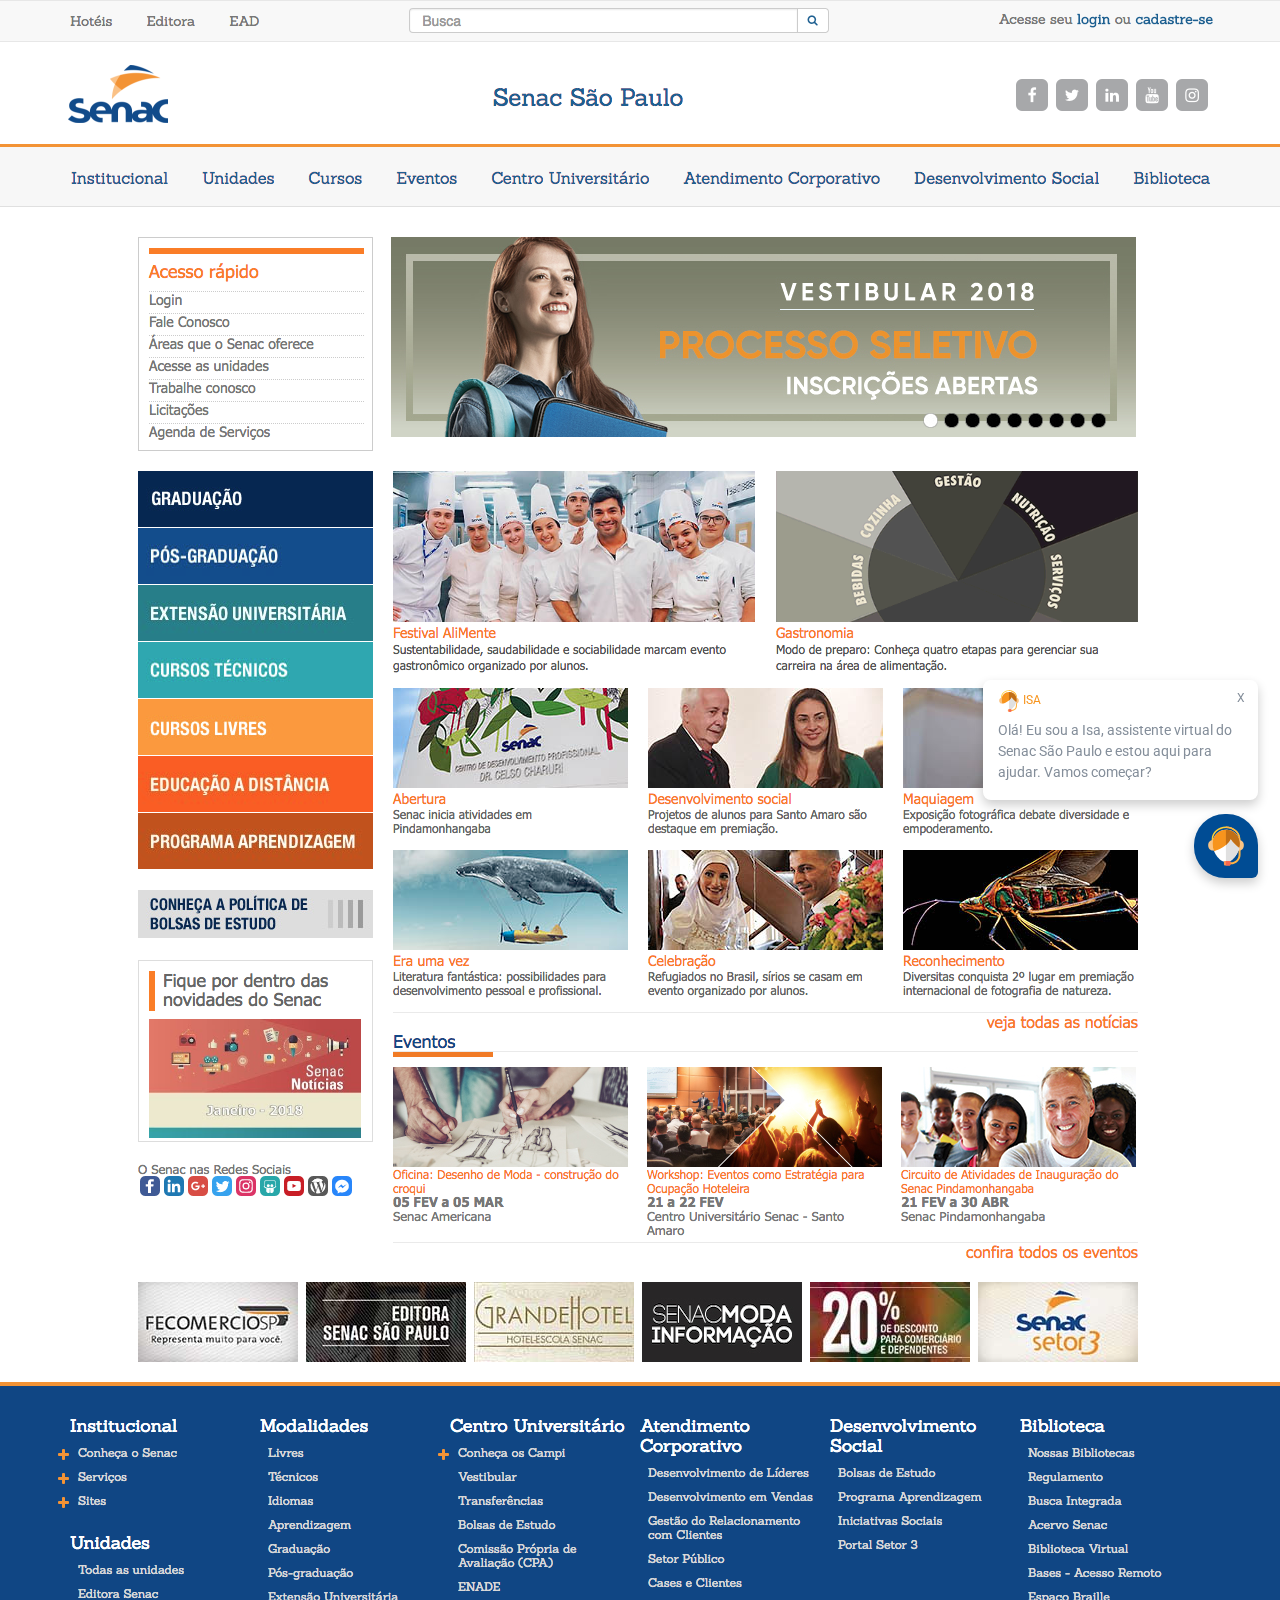
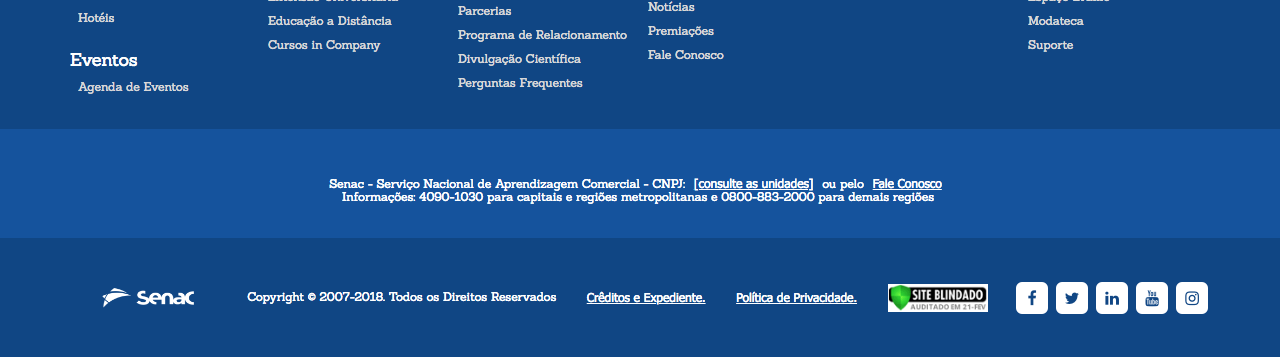
==== index.html @ 70cdcae5 "First commit" ====
<!doctype html>
<html lang="pt-br">
<head>
    <!-- Viewport -->
    <meta charset="utf-8">
    <meta name="viewport" content="width=device-width, initial-scale=1, shrink-to-fit=no">

    <!-- Bootstrap, CSS e Font -->
    <link rel="stylesheet" href="https://maxcdn.bootstrapcdn.com/bootstrap/4.0.0/css/bootstrap.min.css" integrity="sha384-Gn5384xqQ1aoWXA+058RXPxPg6fy4IWvTNh0E263XmFcJlSAwiGgFAW/dAiS6JXm" crossorigin="anonymous">
    <link href="https://fonts.googleapis.com/css?family=Roboto:400,700" rel="stylesheet">
    <link rel="stylesheet" href="assets/css/style.css">



    <title>SENAC - Chatbot</title>
</head>
<body>
<div id="bg-senac"></div>




<div class="container-icon">
    <div class="container-icon-bg">
        <div id="icon-isa">
                <a href="#" onclick="show('chat')"> <img src="assets/img/isa-icon-chat.svg" width="40px" style="margin-top: 12px; margin-left: 12px;"></a>
        </div>


    </div>
</div>

<div id="initial-approach">
    <div class="container">
    <div class="row">
        <div class="col-md-10">
            <div class="title-initial-approach"><img src="assets/img/isa-icon-chat.svg" width="22px"> ISA</div>
        </div>
        <div class="col-md-2">
            <a href="#" class="bt-close" onclick="hide('initial-approach')">X</a>
        </div>
    </div>
    <div class="row">
        <div class="col-md-12">
            <a href="#" onclick="show('chat')" style="text-decoration: none;"> <p class="txt-initial-approach">Olá! Eu sou a Isa, assistente virtual do Senac São Paulo e estou aqui para ajudar. Vamos começar?</p></a>
        </div>
    </div>
    </div>
</div>

<div id="chat" class="chat-content hide">
    <div class="chat-content-header">
        <div class="container">
            <div class="row">
                <div class="col-md-10"><img src="assets/img/logo-senac.png"><br>Assistente virtual do Senac São Paulo</div>
                <div class="col-md-2">
                    <a href="#" class="bt-close-chat" onclick="hide('chat')">X</a>
                </div>
            </div>
        </div>
        
    </div>
    <ul class="messages"></ul>
    <div class="bottom_wrapper clearfix">
        <div class="message_input_wrapper"><input class="message_input" placeholder="Digite sua mensagem"/></div>
        <div class="send_message">
            <div class="icon"></div>
            <div class="text"><img src="assets/img/icon-send.png"> </div>
        </div>
    </div>

</div>






<!-- Optional JavaScript -->
<!-- jQuery first, then Popper.js, then Bootstrap JS -->
<script src="https://code.jquery.com/jquery-3.2.1.slim.min.js" integrity="sha384-KJ3o2DKtIkvYIK3UENzmM7KCkRr/rE9/Qpg6aAZGJwFDMVNA/GpGFF93hXpG5KkN" crossorigin="anonymous"></script>
<script src="https://cdnjs.cloudflare.com/ajax/libs/popper.js/1.12.9/umd/popper.min.js" integrity="sha384-ApNbgh9B+Y1QKtv3Rn7W3mgPxhU9K/ScQsAP7hUibX39j7fakFPskvXusvfa0b4Q" crossorigin="anonymous"></script>
<script src="https://maxcdn.bootstrapcdn.com/bootstrap/4.0.0/js/bootstrap.min.js" integrity="sha384-JZR6Spejh4U02d8jOt6vLEHfe/JQGiRRSQQxSfFWpi1MquVdAyjUar5+76PVCmYl" crossorigin="anonymous"></script>

<script>
    function show(target) {
        document.getElementById(target).style.display = 'block';
    }
    function hide(target) {
        document.getElementById(target).style.display = 'none';
    }
</script>

</body>
</html>
---- assets/css/style.css ----
body {
    margin: 0 auto;
    padding: 0 auto;
    overflow-x: hidden;
    font-family: 'Roboto', sans-serif;
}

#bg-senac {
    width: 100%;
    height: 1957px;
    margin: auto;
    position: relative;
    background-image: url("../img/background-senac.png");
    background-position: center top;
}

.hide {
    display: none;
}

/* ====== Icon Chat and Approach ======*/

.container-icon {
    opacity: 1;
    position: fixed;;
    right: 22px;
    bottom: 22px;
}
.container-icon-bg {
    border: none;
    outline: none;
    cursor: pointer;
    border-radius: 31px 31px 6px;
    background-color: #004c94;
    position: relative;
    width: 64px;
    height: 64px;
    -webkit-box-shadow: 0 5px 11px 0 rgba(0,0,0,.2);
    box-shadow: 0 5px 11px 0 rgba(0,0,0,.2);
}

#initial-approach {
    position: fixed;
    background-color: #ffffff;
    width: 275px;
    height: 120px;
    border-radius: 8px;
    -webkit-box-shadow: 0 5px 11px 0 rgba(0,0,0,.2);
    box-shadow: 0 5px 11px 0 rgba(0,0,0,.2);
    right: 22px;
    bottom: 100px;
    animation: fadein 4s;
}
.title-initial-approach{
    color: #f7941d;
    font-size: 12px;
    font-weight: 400;
    position: relative;
    margin-top: 10px;
}

.txt-initial-approach{
    color: #848e9a;
    font-size: 14px;
    font-weight: 400;
    position: relative;
    margin-top: 8px;
}
.bt-close {
    color: #848e9a;
    font-size: 12px;
    font-weight: 400;
    position: relative;
    top: 5px;
    right: -10px;
    text-align: right;
}
.bt-close-chat {
     color: #ffffff;
     font-size: 14px;
     font-weight: 400;
     position: relative;
     top: -12px;
     right: -28px;
     text-align: right;
 }

.bt-close-chat:hover {
    color: #f68b1e;
    text-decoration: none;
}

@keyframes fadein {
    from {
        opacity:0;
    }
    to {
        opacity:1;
    }
}

/* ====== Chat ======*/

.chat-content {
    position: fixed;
    background-color: #f8f9fb;
    width: 380px;
    height: 580px;
    border-radius: 8px;
    -webkit-box-shadow: 0 5px 11px 0 rgba(0,0,0,.2);
    box-shadow: 0 5px 11px 0 rgba(0,0,0,.2);
    right: 22px;
    bottom: 100px;
    animation: fadeinchat 1s;
    overflow: hidden;
}
@keyframes fadeinchat {
    from {
        opacity:0;
    }
    to {
        opacity:1;
    }
}

.chat-content-header {
    background-color: #004c94;
    width: 100%;
    height: 80px;
    padding: 20px 0 15px;
    box-shadow: 0 1px 30px rgba(0, 0, 0, 0.1);
    color: #ffffff;
    font-size: 14px;
    font-weight: 400;
    border-bottom: solid 2px #f68b1e;
}


.messages {
    position: relative;
    list-style: none;
    padding: 20px 10px 0 10px;
    margin: 0;
    height: 453px;
    background-color: #a3d063;
    overflow: scroll;
}
.messages .message {
    clear: both;
    overflow: hidden;
    margin-bottom: 20px;
    transition: all 0.5s linear;
    opacity: 0;
}
.messages .message.left .avatar {
    background-color: #f5886e;
    float: left;
}
.messages .message.left .text_wrapper {
    background-color: #ffe6cb;
    margin-left: 20px;
}
.messages .message.left .text_wrapper::after, .messages .message.left .text_wrapper::before {
    right: 100%;
    border-right-color: #ffe6cb;
}
.messages .message.left .text {
    color: #c48843;
}
.messages .message.right .avatar {
    background-color: #fdbf68;
    float: right;
}
.messages .message.right .text_wrapper {
    background-color: #c7eafc;
    margin-right: 20px;
    float: right;
}
.messages .message.right .text_wrapper::after, .messages .message.right .text_wrapper::before {
    left: 100%;
    border-left-color: #c7eafc;
}
.messages .message.right .text {
    color: #45829b;
}
.messages .message.appeared {
    opacity: 1;
}
.messages .message .avatar {
    width: 60px;
    height: 60px;
    border-radius: 50%;
    display: inline-block;
}
.messages .message .text_wrapper {
    display: inline-block;
    padding: 20px;
    border-radius: 6px;
    width: calc(100% - 85px);
    min-width: 100px;
    position: relative;
}
.messages .message .text_wrapper::after, .messages .message .text_wrapper:before {
    top: 18px;
    border: solid transparent;
    content: " ";
    height: 0;
    width: 0;
    position: absolute;
    pointer-events: none;
}
.messages .message .text_wrapper::after {
    border-width: 13px;
    margin-top: 0px;
}
.messages .message .text_wrapper::before {
    border-width: 15px;
    margin-top: -2px;
}
.messages .message .text_wrapper .text {
    font-size: 18px;
    font-weight: 300;
}

.bottom_wrapper {
    position: relative;
    width: 100%;
    background-color: #fff;
    height: 50px;
    position: absolute;
    bottom: 0;
    border:  solid 1px #ededed;
}
.bottom_wrapper .message_input_wrapper {
    display: inline-block;
    height: 50px;
    width: calc(100% - 45px);
    position: relative;
    padding: 0 10px;
}
.bottom_wrapper .message_input_wrapper .message_input {
    border: none;
    height: 100%;
    box-sizing: border-box;
    width: calc(100% - 40px);
    position: absolute;
    outline-width: 0;
    color: #a2a2a2;
    font-size: 14px;
    font-weight: 400;

}
.bottom_wrapper .send_message {
    width: 45px;
    height: 18px;
    display: inline-block;
    cursor: pointer;
    transition: all 0.2s linear;
    text-align: center;
    float: right;
}
.bottom_wrapper .send_message:hover {
    color: #a3d063;
    background-color: #fff;
}
.bottom_wrapper .send_message .text {
    font-size: 18px;
    font-weight: 300;
    display: inline-block;
    line-height: 48px;
}




/* Change Placeholder* /

::-webkit-input-placeholder { /* WebKit, Blink, Edge */
    color:    #a2a2a2;
}
:-moz-placeholder { /* Mozilla Firefox 4 to 18 */
    color:    #a2a2a2;
    opacity:  1;
}
::-moz-placeholder { /* Mozilla Firefox 19+ */
    color:    #a2a2a2;
    opacity:  1;
}
:-ms-input-placeholder { /* Internet Explorer 10-11 */
    color:    #a2a2a2;
}
::-ms-input-placeholder { /* Microsoft Edge */
    color:    #a2a2a2;
}

::placeholder { /* Most modern browsers support this now. */
    color:    #a2a2a2;
}

/* =============== CSS CHATBOT ORIGINAL =================*/

#chat_box {
    box-sizing: border-box;
    height: 100%;
    overflow: auto;
    padding-bottom: 50px;
    margin-left: 25px
}

#footer {
    box-sizing: border-box;
    position: fixed;
    bottom: 0;
    height: 50px;
    width: 100%;
    border: 1px solid #ccc;
    /* background-color: #2980b9; */
}

#footer .content {
    padding-top: 4px;
    padding-left: 4px;
    position: relative;
}

#user { width: 20%; display:none }
#message { width: 68%; }
#send_btn {
    width: 10%;
    position: absolute;
    right: 0;
    bottom: 0;
    margin: 0;
}

.content {
    width: 100%;
    margin: 0 auto;
}

input[type="text"],
input[type="button"] {
    border: 0;
    height: 80%;
}

input[type="text"] {
    padding: 3px 10px;
}

input[type="button"] {
    /* background-color: #f39c12;
    border-right: 2px solid #e67e22;
    border-bottom: 2px solid #e67e22; */
    min-width: 70px;
    display: inline-block;
}

input[type="button"]:hover {
    background-color: #a9cace;
    border-right: 2px solid #a9cace;
    border-bottom: 2px solid #a9cace;
    cursor: pointer;
}

.msg-user{
    clear: both;
    background: #fdc280;
    color: #FFF;
    border-radius: 30px;
    padding: 10px 15px 10px 15px;
    margin-bottom: 20px;
    margin-left: 20%;
    max-width: 80%;
    float: right;
}

.msg-senac{
    background: #004c94;
    color: #FFF;
    border-radius: 8px;
    padding: 10px;
    width: 90%;
    height: auto;
}

.msg-senac a:link,
.msg-senac a:visited,
.msg-user a:link,
.msg-user a:visited{
    color: #FFF;
    cursor: pointer;
}

.msg-senac a:hover,
.msg-user a:hover{
    color: #fdc280;
}

.system,
.username {
    color: #aaa;
    font-style: italic;
    font-size: 12px;
}

@media(max-width: 1000px) {
    .content { width: 100%; }
}

@media(max-width: 780px) {
    #footer { height: 50px; }
    #chat_box { padding-bottom: 70px; }

    /* #user { width: 100%; } */
    #message { width: 75%; }
}

@media(max-width: 400px) {
    #footer { height: 50px; }
    #chat_box { padding-bottom: 70px; }

    #message { width: 75%; }
    #send_btn {
        position: relative;
        margin-top: 3px;
        width: 20%;
    }
}



.mySlides {
    display: none;
    cursor: pointer;
}

img {
    vertical-align: middle;
}

/* Slideshow container */
.slideshow-container {
    max-width: 1000px;
    position: relative;
    margin: auto;
}

/* Next & previous buttons */
.prev, .next {
    cursor: pointer;
    position: absolute;
    top: 50%;
    width: auto;
    padding: 16px;
    margin-top: -22px;
    color: white;
    font-weight: bold;
    font-size: 18px;
    transition: 0.6s ease;
    border-radius: 0 3px 3px 0;
}

/* Position the "next button" to the right */
.next {
    right: 0;
    border-radius: 3px 0 0 3px;
}

/* On hover, add a black background color with a little bit see-through */
.prev:hover, .next:hover {
    background-color: rgba(0,0,0,0.8);
}

/* Caption text */
.text {
    color: #f2f2f2;
    font-size: 15px;
    padding: 8px 12px;
    position: absolute;
    bottom: 8px;
    width: 100%;
    text-align: center;
}

/* The dots/bullets/indicators */
.dot {
    cursor: pointer;
    height: 15px;
    width: 15px;
    margin: 0 2px;
    background-color: #bbb;
    border-radius: 50%;
    display: inline-block;
    transition: background-color 0.6s ease;
}

.active, .dot:hover {
    background-color: #717171;
}

/* Fading animation */
.fade {
    -webkit-animation-name: fade;
    -webkit-animation-duration: 1.5s;
    animation-name: fade;
    animation-duration: 1.5s;
}

@-webkit-keyframes fade {
    from {opacity: .4}
    to {opacity: 1}
}

@keyframes fade {
    from {opacity: .4}
    to {opacity: 1}
}

/* On smaller screens, decrease text size */
@media only screen and (max-width: 300px) {
    .prev, .next,.text {
        font-size: 11px
    }
}
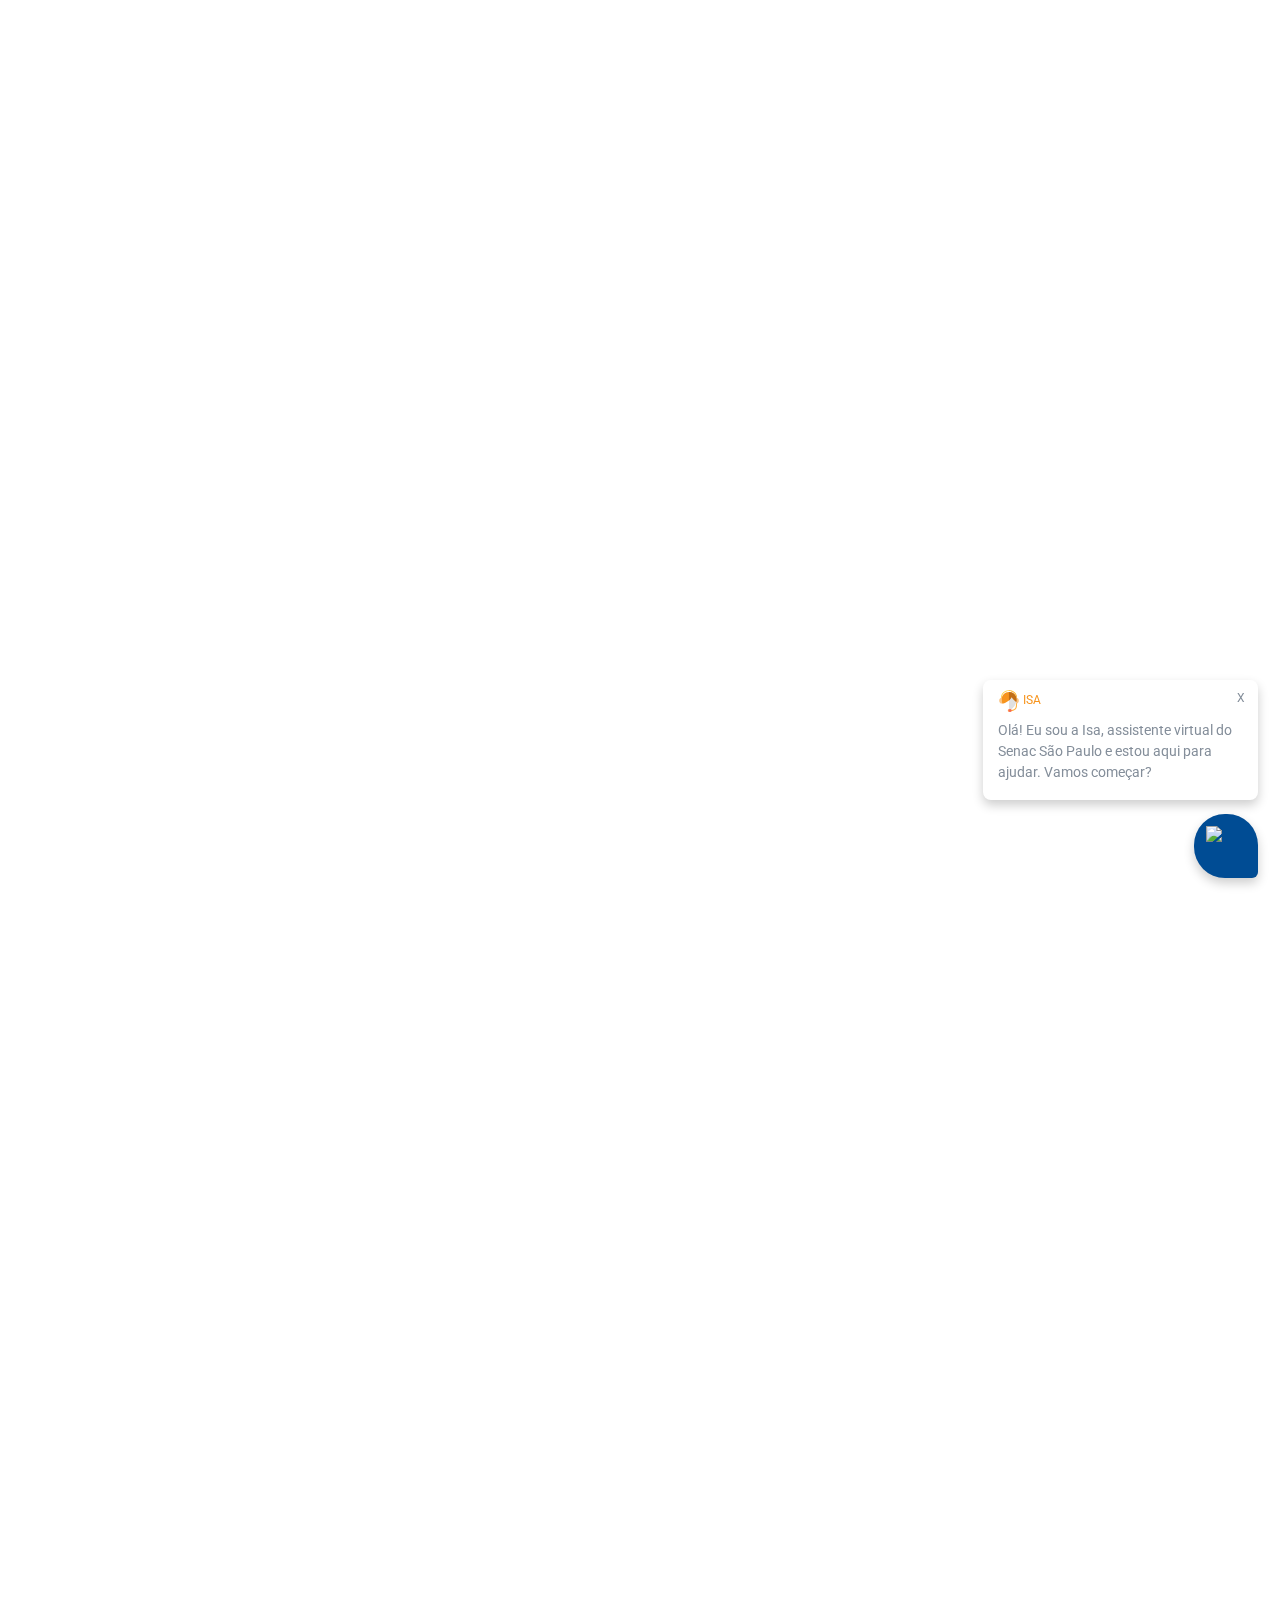
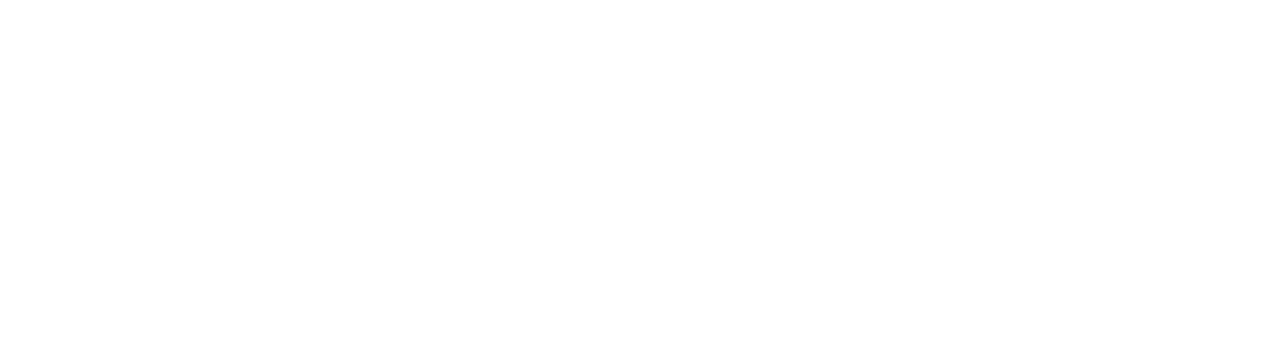
==== commit 2c8e7ca5: "First commit" ====
--- a/index.html
+++ b/index.html
@@ -16,19 +16,15 @@
 </head>
 <body>
 <div id="bg-senac"></div>
-
-
-
-
 <div class="container-icon">
     <div class="container-icon-bg">
         <div id="icon-isa">
-                <a href="#" onclick="show('chat')"> <img src="assets/img/isa-icon-chat.svg" width="40px" style="margin-top: 12px; margin-left: 12px;"></a>
+                <a href="#" onclick="show('chat')"> <img src="assets/img/http://www.digisystem.com.br/chatbot-senac/assets/img/isa-icon-chat.svg" width="40px" style="margin-top: 12px; margin-left: 12px;"></a>
         </div>
+    </div>
+</div>
 
 
-    </div>
-</div>
 
 <div id="initial-approach">
     <div class="container">
@@ -58,14 +54,14 @@
                 </div>
             </div>
         </div>
-        
     </div>
+    <input type="button" class="send_message" id="send_btn" value=">" onclick="sendMessage()"> <img src="assets/img/icon-send.png">
     <ul class="messages"></ul>
     <div class="bottom_wrapper clearfix">
         <div class="message_input_wrapper"><input class="message_input" placeholder="Digite sua mensagem"/></div>
         <div class="send_message">
             <div class="icon"></div>
-            <div class="text"><img src="assets/img/icon-send.png"> </div>
+            <div class="text"><img src="http://www.digisystem.com.br/chatbot-senac/assets/img/icon-send.png"> </div>
         </div>
     </div>
 
--- a/assets/css/style.css
+++ b/assets/css/style.css
@@ -10,7 +10,7 @@
     height: 1957px;
     margin: auto;
     position: relative;
-    background-image: url("../img/background-senac.png");
+    background-image: url("http://www.digisystem.com.br/chatbot-senac/assets/img/background-senac.png");
     background-position: center top;
 }
 
@@ -132,9 +132,32 @@
     color: #ffffff;
     font-size: 14px;
     font-weight: 400;
-    border-bottom: solid 2px #f68b1e;
-}
-
+    border-bottom: solid 4px #f68b1e;
+}
+
+.titulo-banner {
+    margin-top: 10px;
+    font-size: 20px;
+    color: #848e9a;
+    font-weight: 700;
+}
+
+.text-banner{
+    margin-bottom: 10px;
+    font-size: 12px;
+}
+
+.img-banner{
+    position: relative;
+    width: 100%;
+    height: 190px;
+}
+
+.dots {
+    text-align: center;
+    position: relative;
+    margin-top: 20px;
+}
 
 .messages {
     position: relative;
@@ -300,37 +323,49 @@
 /* =============== CSS CHATBOT ORIGINAL =================*/
 
 #chat_box {
-    box-sizing: border-box;
-    height: 100%;
     overflow: auto;
     padding-bottom: 50px;
-    margin-left: 25px
+    height: 453px;
+    width: 100%;
+    padding: 15px;
+    position: relative;
 }
 
 #footer {
+    position: relative;
+    width: 100%;
+    background-color: #fff;
+    height: 50px;
+    position: absolute;
+    bottom: 0;
+    border:  solid 1px #ededed;
+}
+
+#user { width: 20%; display:none }
+#message {
+    border: none;
+    height: 100%;
     box-sizing: border-box;
-    position: fixed;
-    bottom: 0;
-    height: 50px;
-    width: 100%;
-    border: 1px solid #ccc;
-    /* background-color: #2980b9; */
-}
-
-#footer .content {
-    padding-top: 4px;
-    padding-left: 4px;
-    position: relative;
-}
-
-#user { width: 20%; display:none }
-#message { width: 68%; }
+    width: calc(100% - 40px);
+    position: absolute;
+    outline-width: 0;
+    color: #a2a2a2;
+    font-size: 14px;
+    font-weight: 400;
+}
 #send_btn {
-    width: 10%;
-    position: absolute;
-    right: 0;
-    bottom: 0;
-    margin: 0;
+    width: 20px;
+    height: 18px;
+    display: inline-block;
+    cursor: pointer;
+    transition: all 0.2s linear;
+    text-align: center;
+    float: right;
+    background-image: url("http://www.digisystem.com.br/chatbot-senac/assets/img/icon-send.png");
+    margin-top: 14px;
+    background-color: transparent;
+    margin-right: 10px;
+    border: none;
 }
 
 .content {
@@ -338,11 +373,7 @@
     margin: 0 auto;
 }
 
-input[type="text"],
-input[type="button"] {
-    border: 0;
-    height: 80%;
-}
+
 
 input[type="text"] {
     padding: 3px 10px;
@@ -352,36 +383,43 @@
     /* background-color: #f39c12;
     border-right: 2px solid #e67e22;
     border-bottom: 2px solid #e67e22; */
-    min-width: 70px;
     display: inline-block;
 }
 
 input[type="button"]:hover {
-    background-color: #a9cace;
-    border-right: 2px solid #a9cace;
-    border-bottom: 2px solid #a9cace;
+    background-image: url("http://www.digisystem.com.br/chatbot-senac/assets/img/icon-send.png");
+    margin-top: 14px;
+    background-color: transparent;
+    margin-right: 10px;
     cursor: pointer;
 }
 
 .msg-user{
     clear: both;
-    background: #fdc280;
-    color: #FFF;
-    border-radius: 30px;
+    background: #f7941d;
+    color: #FFFFFF;
+    border-radius: 8px;
     padding: 10px 15px 10px 15px;
     margin-bottom: 20px;
     margin-left: 20%;
-    max-width: 80%;
+    width: auto;
+    height: auto;
     float: right;
+    font-size: 14px;
 }
 
 .msg-senac{
-    background: #004c94;
-    color: #FFF;
+    background: #ececed;
+    color: #848e9a;
     border-radius: 8px;
     padding: 10px;
-    width: 90%;
+    width: auto;
     height: auto;
+    position: relative;
+    float: left;
+    font-size: 14px;
+    font-family: 'Roboto', sans-serif;
+    font-weight: 400;
 }
 
 .msg-senac a:link,
@@ -397,11 +435,50 @@
     color: #fdc280;
 }
 
+.msg-senac ul {
+    list-style: none;
+    margin-left: -44px;
+    margin-top: 20px;
+}
+
+.msg-senac ul li {
+    background-color: #848e9a;
+    padding: 10px;
+    cursor: pointer;
+    margin: 5px;
+    list-style: none;
+    border-radius: 5px;
+    color: #ffffff;
+}
+
+.msg-senac ul li:hover  {
+    background-color: #b8bdc3;
+    cursor: pointer;
+}
+
+.msg-senac button {
+    background-color: #f7941d;
+    border: solid 1px #f7941d;
+    padding: 10px;
+    border-radius: 5px;
+    color: #ffffff;
+    cursor: pointer;
+    font-size: 16px;
+    font-weight: 700;
+}
+
+.msg-senac button:hover {
+    background-color: #004c94;
+    border: solid 1px #004c94;
+    cursor: pointer;
+}
+
+
 .system,
 .username {
     color: #aaa;
     font-style: italic;
-    font-size: 12px;
+    font-size: 9px;
 }
 
 @media(max-width: 1000px) {
@@ -447,29 +524,32 @@
 }
 
 /* Next & previous buttons */
-.prev, .next {
-    cursor: pointer;
-    position: absolute;
-    top: 50%;
-    width: auto;
-    padding: 16px;
-    margin-top: -22px;
-    color: white;
-    font-weight: bold;
-    font-size: 18px;
-    transition: 0.6s ease;
-    border-radius: 0 3px 3px 0;
+.prev {
+    cursor: pointer;
+    position: relative;
+    width: 38px;
+    height: 38px;
+    float: left;
+    margin-left: 0px;
+    margin-top: -34px;
+}
+
+.next {
+    cursor: pointer;
+    position: relative;
+    width: 38px;
+    height: 38px;
+    float: right;
+    margin-right: 0px;
+    margin-top: -34px;
 }
 
 /* Position the "next button" to the right */
-.next {
-    right: 0;
-    border-radius: 3px 0 0 3px;
-}
+
 
 /* On hover, add a black background color with a little bit see-through */
 .prev:hover, .next:hover {
-    background-color: rgba(0,0,0,0.8);
+    opacity: 0.5;
 }
 
 /* Caption text */
@@ -499,23 +579,6 @@
     background-color: #717171;
 }
 
-/* Fading animation */
-.fade {
-    -webkit-animation-name: fade;
-    -webkit-animation-duration: 1.5s;
-    animation-name: fade;
-    animation-duration: 1.5s;
-}
-
-@-webkit-keyframes fade {
-    from {opacity: .4}
-    to {opacity: 1}
-}
-
-@keyframes fade {
-    from {opacity: .4}
-    to {opacity: 1}
-}
 
 /* On smaller screens, decrease text size */
 @media only screen and (max-width: 300px) {
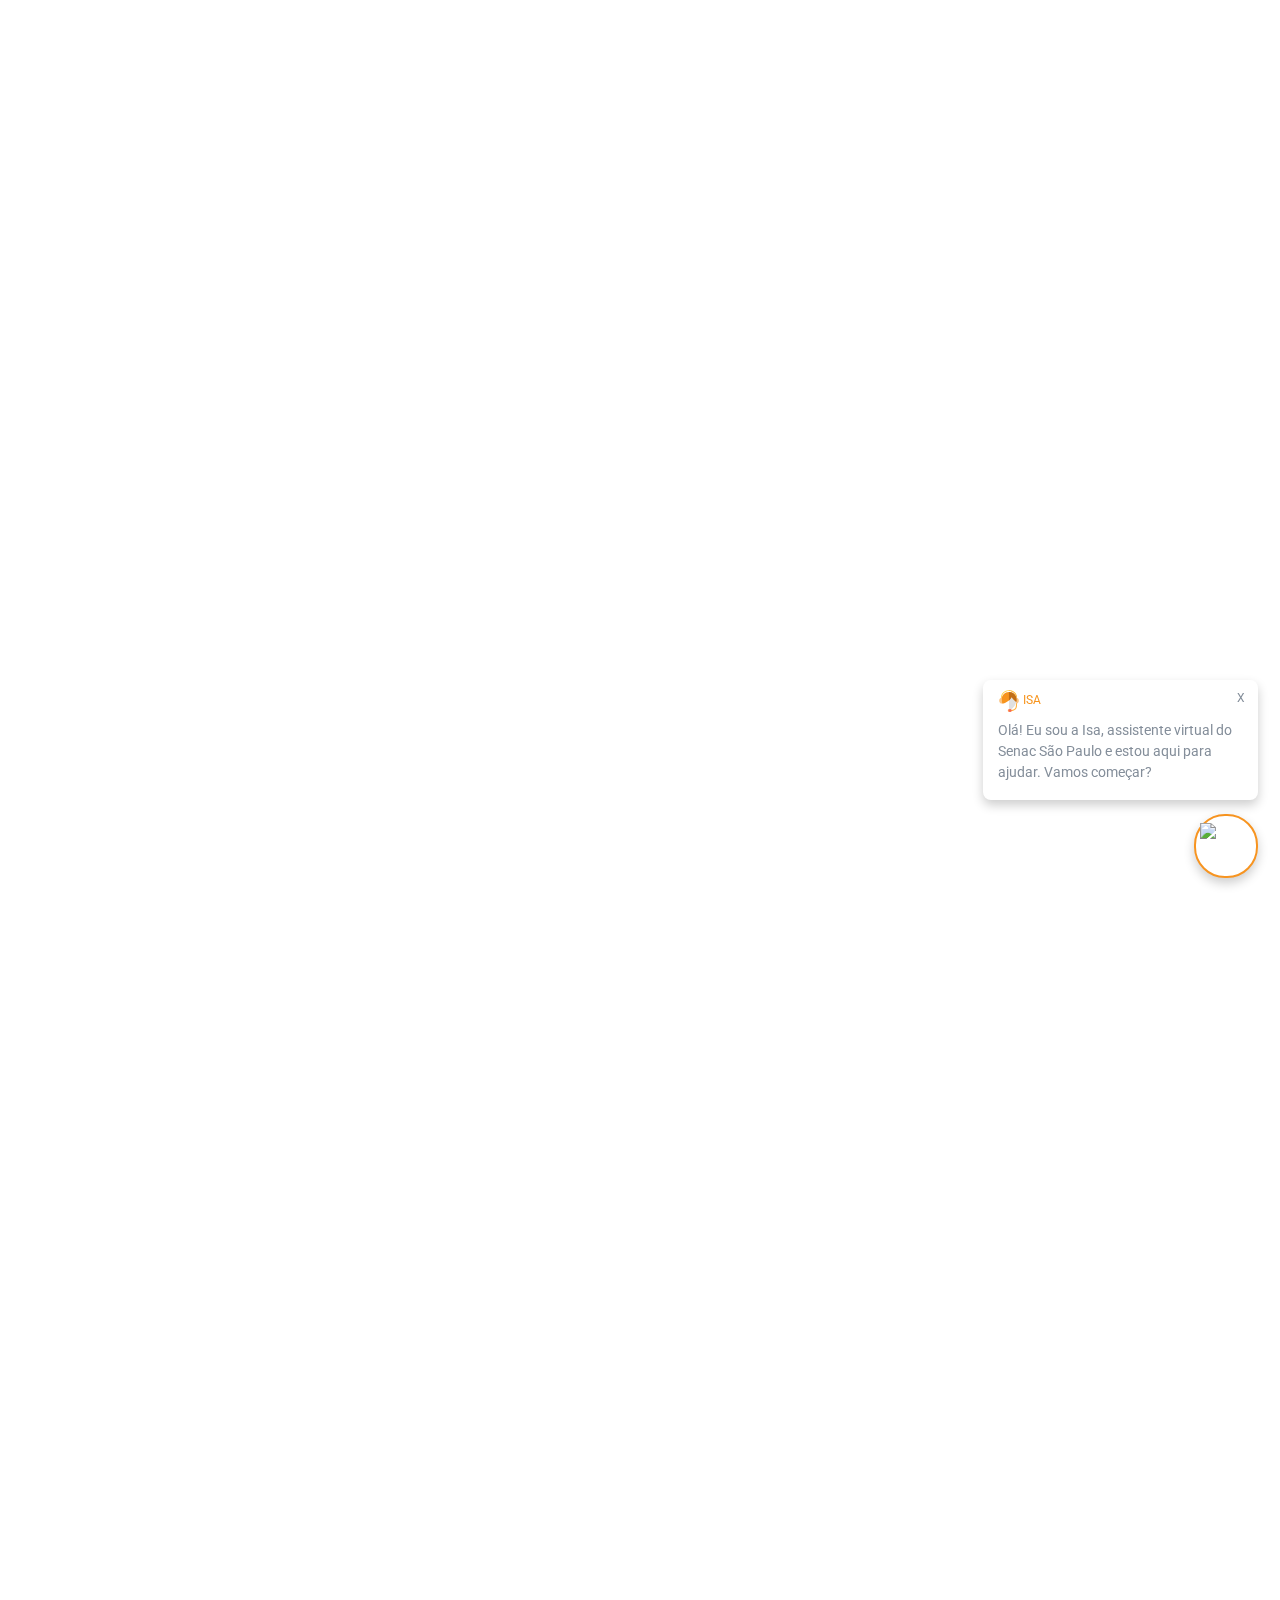
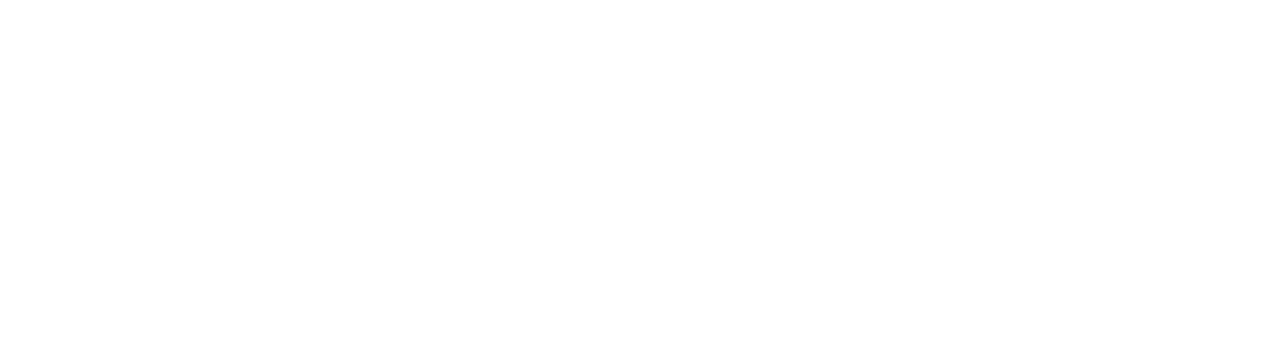
==== commit d05e3c43: "First commit" ====
--- a/index.html
+++ b/index.html
@@ -19,7 +19,7 @@
 <div class="container-icon">
     <div class="container-icon-bg">
         <div id="icon-isa">
-                <a href="#" onclick="show('chat')"> <img src="assets/img/http://www.digisystem.com.br/chatbot-senac/assets/img/isa-icon-chat.svg" width="40px" style="margin-top: 12px; margin-left: 12px;"></a>
+                <a href="#" onclick="show('chat')"> <img src="http://www.digisystem.com.br/chatbot-senac/assets/img/isa-icon-chat.svg" width="40px" style="margin-top: 12px; margin-left: 12px;"></a>
         </div>
     </div>
 </div>
@@ -48,7 +48,7 @@
     <div class="chat-content-header">
         <div class="container">
             <div class="row">
-                <div class="col-md-10"><img src="assets/img/logo-senac.png"><br>Assistente virtual do Senac São Paulo</div>
+                <div class="col-md-10"><img src="assets/img/logo-senac.png"><br>Assistente virtual do Senac São Paulo &nbsp;</div>
                 <div class="col-md-2">
                     <a href="#" class="bt-close-chat" onclick="hide('chat')">X</a>
                 </div>
@@ -57,6 +57,24 @@
     </div>
     <input type="button" class="send_message" id="send_btn" value=">" onclick="sendMessage()"> <img src="assets/img/icon-send.png">
     <ul class="messages"></ul>
+
+    <form id="ratingsForm">
+        <div class="stars">
+            <input type="radio" name="star" class="star-1" id="star-1">
+            <label class="star-1" for="star-1">1</label>
+            <input type="radio" name="star" class="star-2" id="star-2">
+            <label class="star-2" for="star-2">2</label>
+            <input type="radio" name="star" class="star-3" id="star-3">
+            <label class="star-3" for="star-3">3</label>
+            <input type="radio" name="star" class="star-4" id="star-4">
+            <label class="star-4" for="star-4">4</label>
+            <input type="radio" name="star" class="star-5" id="star-5">
+            <label class="star-5" for="star-5">5</label>
+            <span></span>
+        </div>
+    </form>
+
+
     <div class="bottom_wrapper clearfix">
         <div class="message_input_wrapper"><input class="message_input" placeholder="Digite sua mensagem"/></div>
         <div class="send_message">
--- a/assets/css/style.css
+++ b/assets/css/style.css
@@ -27,16 +27,26 @@
     bottom: 22px;
 }
 .container-icon-bg {
-    border: none;
+    border: solid 2px #f79420;
     outline: none;
     cursor: pointer;
-    border-radius: 31px 31px 6px;
-    background-color: #004c94;
+    border-radius: 31px 31px 31px;
+    background-color: #FFFFFF;
     position: relative;
     width: 64px;
     height: 64px;
     -webkit-box-shadow: 0 5px 11px 0 rgba(0,0,0,.2);
     box-shadow: 0 5px 11px 0 rgba(0,0,0,.2);
+    background-image: url("http://www.digisystem.com.br/chatbot-senac/assets/img/isa.png");
+    background-repeat: no-repeat;
+    background-position-x: 11px;
+    background-position-y: 1px;
+}
+
+.container-icon-bg img {
+    width: 59px !important;
+    margin-left: 4px !important;
+    margin-top: 5px !important;
 }
 
 #initial-approach {
@@ -103,9 +113,9 @@
 
 .chat-content {
     position: fixed;
-    background-color: #f8f9fb;
+    background-color: #ffffff;
     width: 380px;
-    height: 580px;
+    height: 530px;
     border-radius: 8px;
     -webkit-box-shadow: 0 5px 11px 0 rgba(0,0,0,.2);
     box-shadow: 0 5px 11px 0 rgba(0,0,0,.2);
@@ -128,11 +138,10 @@
     width: 100%;
     height: 80px;
     padding: 20px 0 15px;
-    box-shadow: 0 1px 30px rgba(0, 0, 0, 0.1);
     color: #ffffff;
     font-size: 14px;
     font-weight: 400;
-    border-bottom: solid 4px #f68b1e;
+    box-shadow: 0 5px 11px 0 rgba(0,0,0,.2);
 }
 
 .titulo-banner {
@@ -294,6 +303,69 @@
 }
 
 
+/* STARS - Recomendação*/
+
+form .stars {
+    background: url("http://www.digisystem.com.br/chatbot-senac/assets/img/stars.png") repeat-x 0 0;
+    width: 150px;
+    margin: 0 auto;
+}
+
+form .stars input[type="radio"] {
+    position: absolute;
+    opacity: 0;
+    filter: alpha(opacity=0);
+}
+
+form .stars input[type="radio"].star-5:checked ~ span { width: 100%; }
+form .stars input[type="radio"].star-4:checked ~ span { width: 80%; }
+form .stars input[type="radio"].star-3:checked ~ span { width: 60%; }
+form .stars input[type="radio"].star-2:checked ~ span { width: 40%; }
+form .stars input[type="radio"].star-1:checked ~ span { width: 20%; }
+
+form .stars label {
+    display: block;
+    width: 30px;
+    height: 30px;
+    margin: 0!important;
+    padding: 0!important;
+    text-indent: -999em;
+    float: left;
+    position: relative;
+    z-index: 10;
+    background: transparent!important;
+    cursor: pointer;
+}
+
+form .stars label:hover ~ span { background-position: 0 -30px; }
+
+form .stars label.star-5:hover ~ span { width: 100% !important; }
+
+form .stars label.star-4:hover ~ span { width: 80% !important; }
+
+form .stars label.star-3:hover ~ span { width: 60% !important; }
+
+form .stars label.star-2:hover ~ span { width: 40% !important; }
+
+form .stars label.star-1:hover ~ span { width: 20% !important; }
+
+form .stars span {
+    display: block;
+    width: 0;
+    position: relative;
+    top: 0;
+    left: 0;
+    height: 30px;
+    background: url("http://www.digisystem.com.br/chatbot-senac/assets/img/stars.png") repeat-x 0 -60px;
+    -webkit-transition: -webkit-width 0.5s;
+    -moz-transition: -moz-width 0.5s;
+    -ms-transition: -ms-width 0.5s;
+    -o-transition: -o-width 0.5s;
+    transition: width 0.5s;
+}
+
+
+
 
 
 /* Change Placeholder* /
@@ -325,7 +397,7 @@
 #chat_box {
     overflow: auto;
     padding-bottom: 50px;
-    height: 453px;
+    height: 400px;
     width: 100%;
     padding: 15px;
     position: relative;
@@ -334,11 +406,11 @@
 #footer {
     position: relative;
     width: 100%;
-    background-color: #fff;
+    background-color: #f8f9fb;
     height: 50px;
     position: absolute;
     bottom: 0;
-    border:  solid 1px #ededed;
+    border:  solid 1px #f8f9fb;
 }
 
 #user { width: 20%; display:none }
@@ -352,6 +424,7 @@
     color: #a2a2a2;
     font-size: 14px;
     font-weight: 400;
+    background-color: #f8f9fb;
 }
 #send_btn {
     width: 20px;
@@ -395,31 +468,38 @@
 }
 
 .msg-user{
-    clear: both;
-    background: #f7941d;
-    color: #FFFFFF;
-    border-radius: 8px;
-    padding: 10px 15px 10px 15px;
-    margin-bottom: 20px;
     margin-left: 20%;
+    float: right;
+    font-size: 14px;
+    border: none;
+    outline: none;
+    cursor: pointer;
+    padding: 15px;
+    border-radius: 18px 18px 1px;
+    background-color: #0667c3;
+    position: relative;
     width: auto;
     height: auto;
-    float: right;
-    font-size: 14px;
+    color: #ffffff;
+    z-index: 5;
 }
 
 .msg-senac{
-    background: #ececed;
-    color: #848e9a;
-    border-radius: 8px;
-    padding: 10px;
-    width: auto;
-    height: auto;
-    position: relative;
     float: left;
     font-size: 14px;
     font-family: 'Roboto', sans-serif;
     font-weight: 400;
+    border: none;
+    outline: none;
+    cursor: pointer;
+    padding: 15px;
+    border-radius: 18px 18px 18px 1px;
+    background-color: #ececed;
+    position: relative;
+    width: auto;
+    height: auto;
+    color: #6b6b6b;
+    z-index: 5;
 }
 
 .msg-senac a:link,
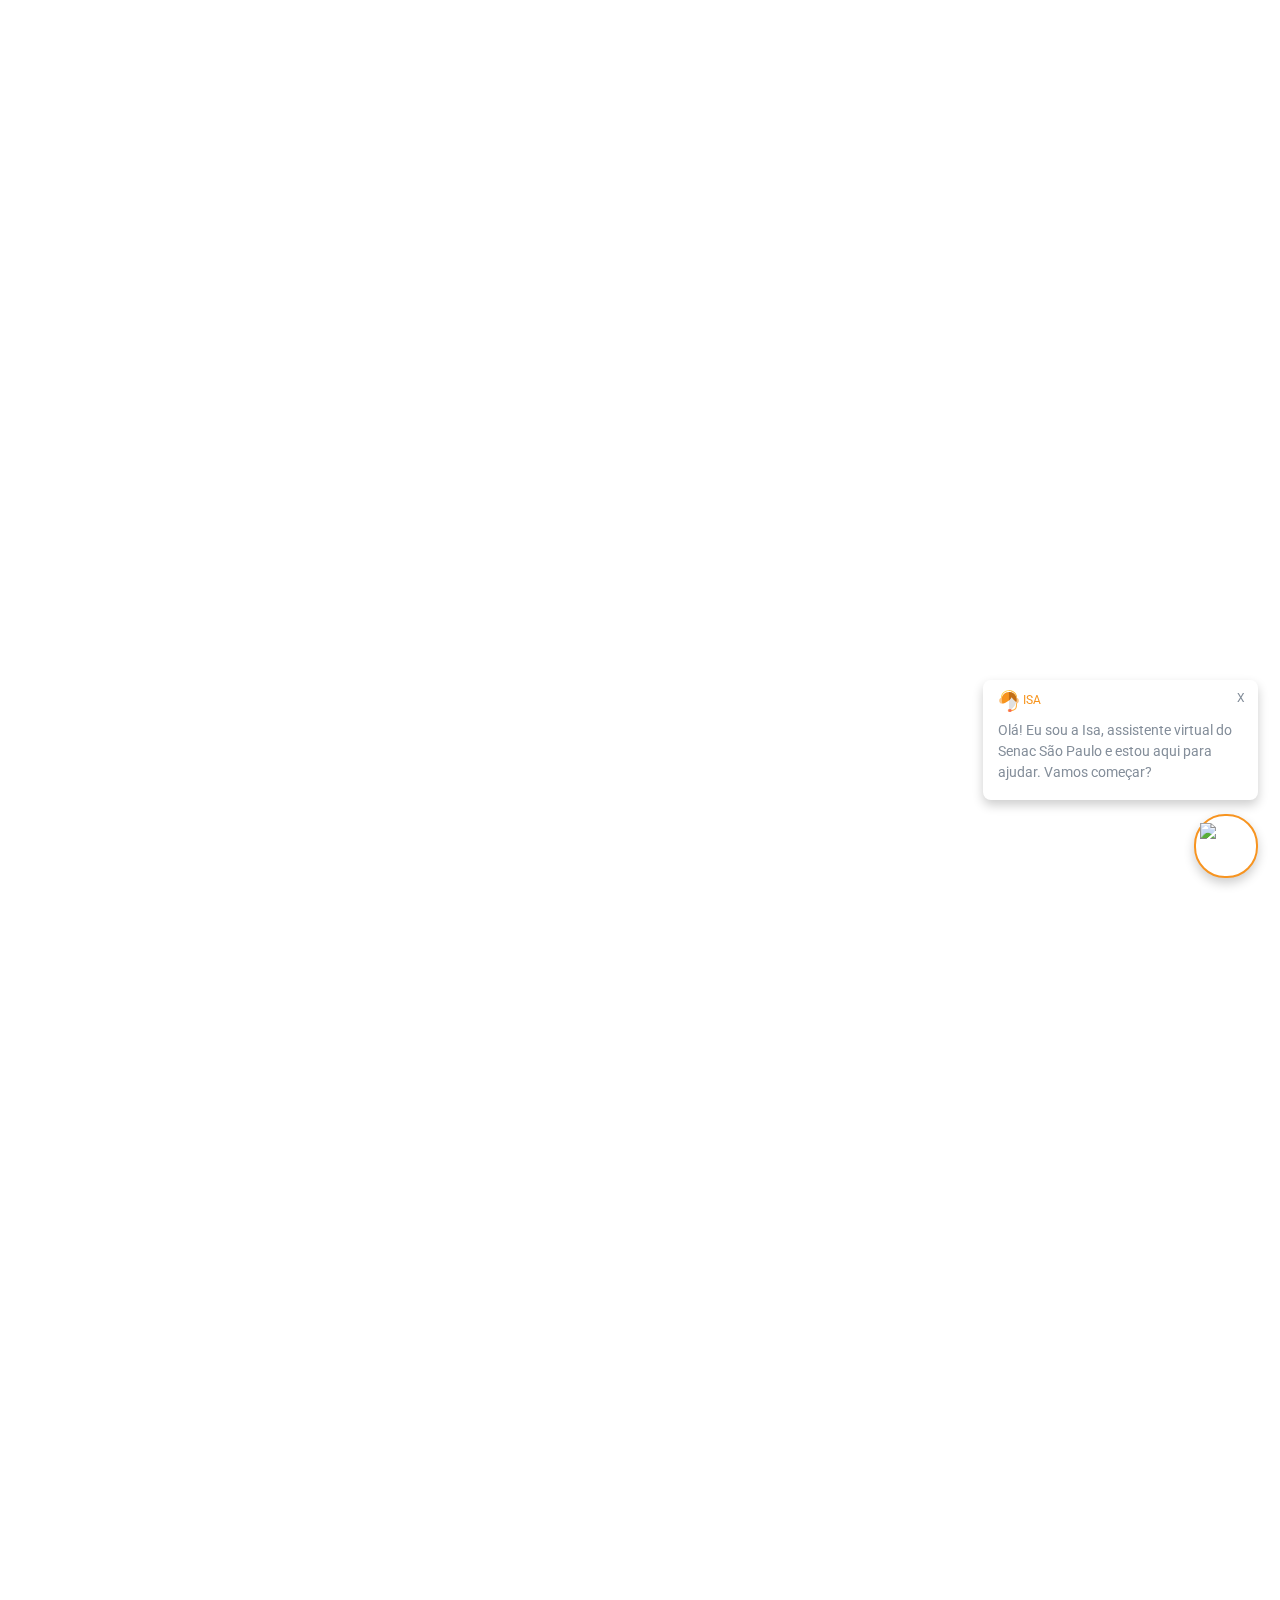
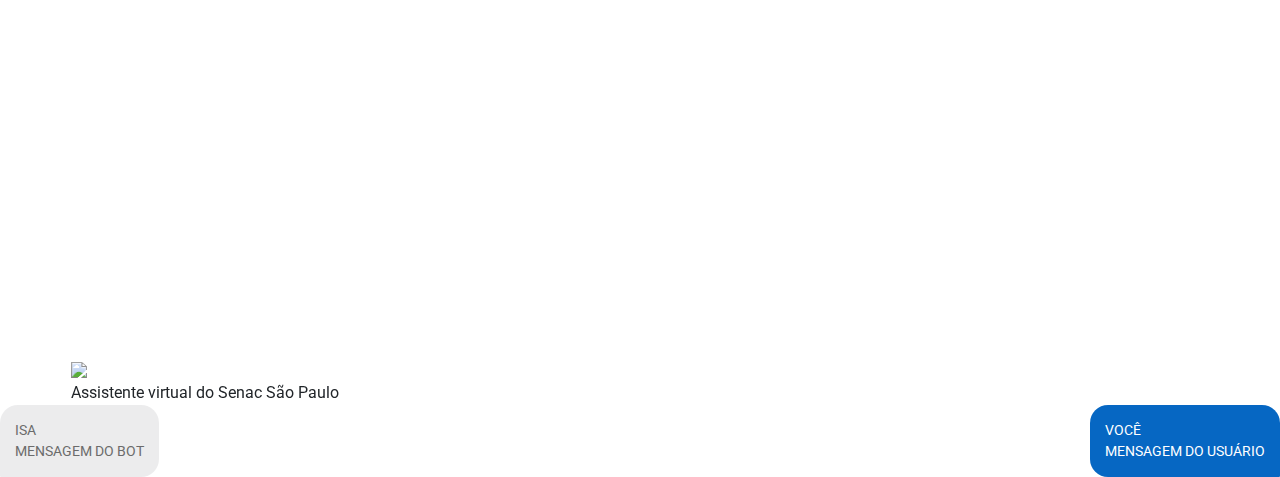
==== commit 6096cb9f: "First commit" ====
--- a/index.html
+++ b/index.html
@@ -48,7 +48,11 @@
     <div class="chat-content-header">
         <div class="container">
             <div class="row">
-                <div class="col-md-10"><img src="assets/img/logo-senac.png"><br>Assistente virtual do Senac São Paulo &nbsp;</div>
+                <div class="col-md-10">
+
+
+
+                    <img src="assets/img/logo-senac.png"><br>Assistente virtual do Senac São Paulo &nbsp;</div>
                 <div class="col-md-2">
                     <a href="#" class="bt-close-chat" onclick="hide('chat')">X</a>
                 </div>
@@ -87,6 +91,45 @@
 
 
 
+<div class="row">
+    <div class="col-md-10">
+        <div class="avatar-isa-topo"></div>
+            <div class="titulo-topo">
+                <img src="http://www.digisystem.com.br/chatbot-senac/assets/img/logo-senac.png"><br>Assistente virtual do Senac São Paulo
+            </div>
+     </div>
+    <div class="col-md-2">
+        <a href="#" class="bt-close-chat" onclick="hide('chat')">X</a>
+    </div>
+</div>
+
+
+
+
+<div class="msg-senac">
+    <div class="msg-senac-avatar">
+        <div class="msg-senac-avatar-name">ISA</div>
+        <div class="msg-senac-avatar-icon"></div>
+    </div>
+    <div class="msg-senac-text-bot">
+        MENSAGEM DO BOT
+    </div>
+    <div class="msg-senac-ponta"></div>
+</div>
+
+
+<div class="msg-user">
+    <div class="msg-user-avatar">
+        <div class="msg-user-avatar-name">VOCÊ</div>
+        <div class="msg-user-avatar-icon"></div>
+    </div>
+    <div class="msg-user-text">
+        MENSAGEM DO USUÁRIO
+    </div>
+    <div class="msg-user-ponta"></div>
+</div>
+
+
 
 
 
--- a/assets/css/style.css
+++ b/assets/css/style.css
@@ -25,7 +25,22 @@
     position: fixed;;
     right: 22px;
     bottom: 22px;
-}
+    z-index: 1;
+}
+
+avatar-isa-topo {
+    width: 61px;
+    height: 120px;
+    background-image: url("http://www.digisystem.com.br/chatbot-senac/assets/img/avatar-topo.png");
+    z-index: 8;
+    bottom: 528px;
+    position: absolute;
+    right: 304px;
+}
+.titulo-topo {
+    margin-left: 71px;
+}
+
 .container-icon-bg {
     border: solid 2px #f79420;
     outline: none;
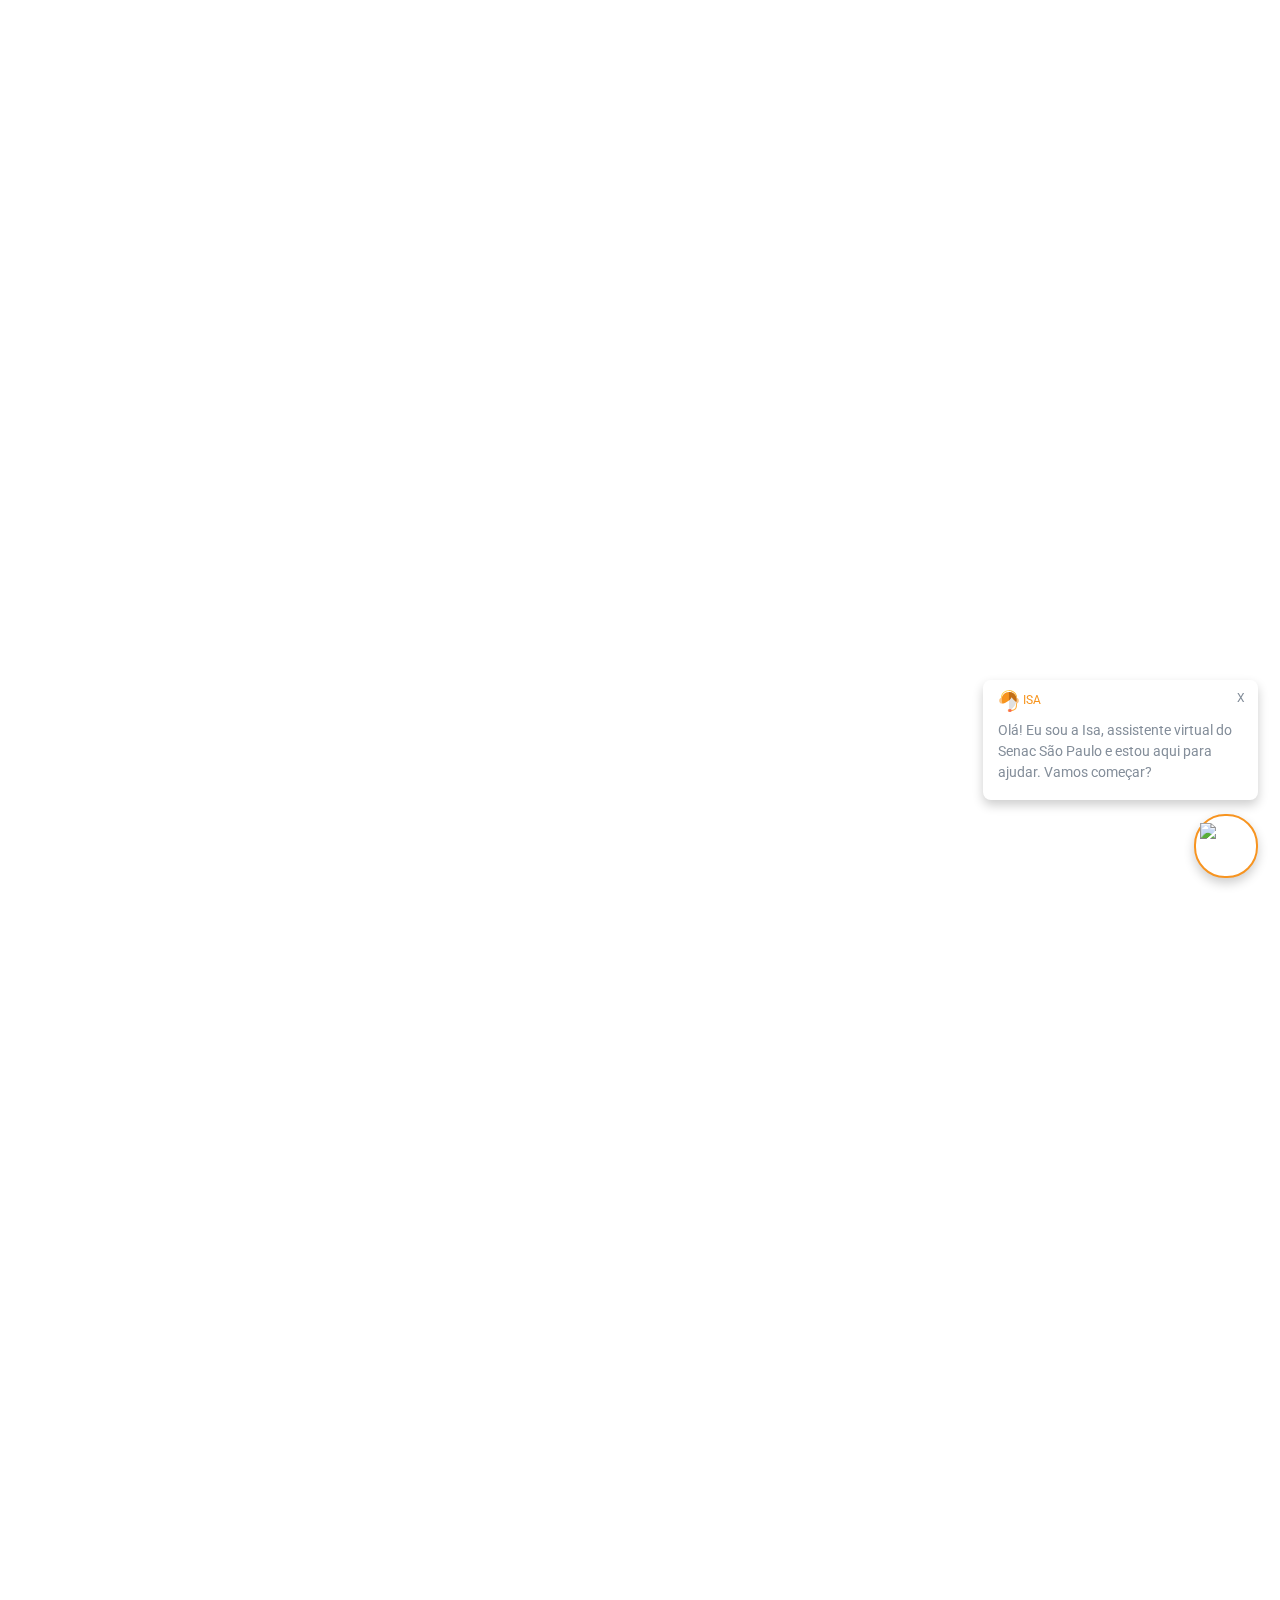
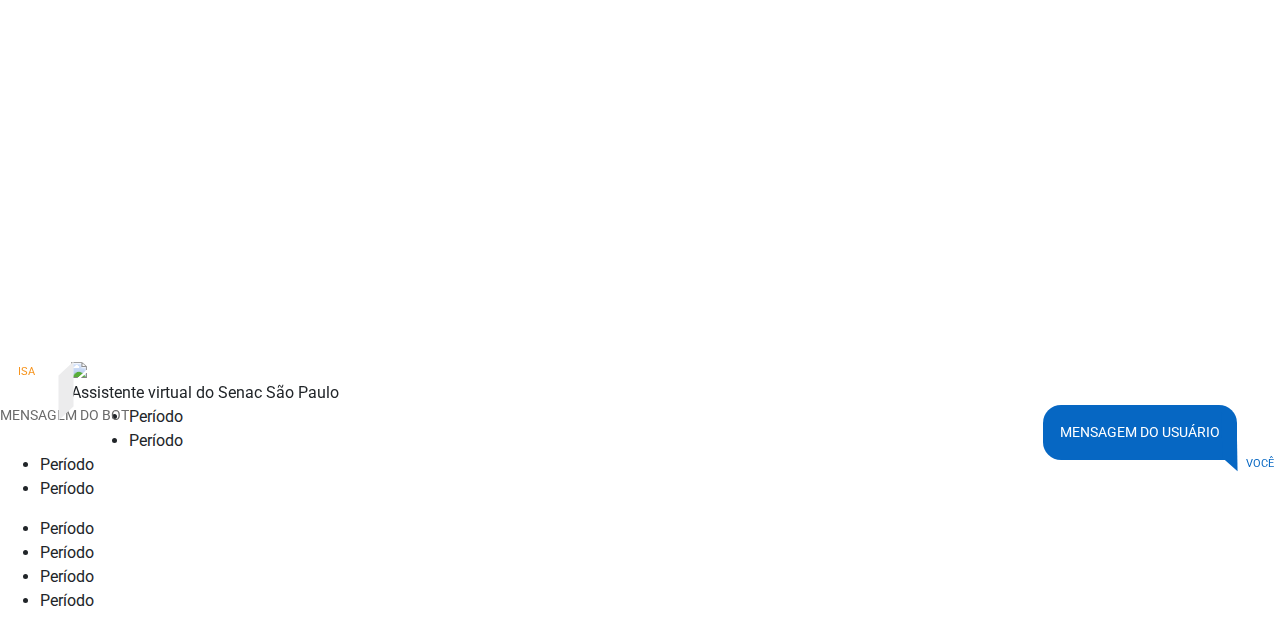
==== commit a0f791c4: "First commit" ====
--- a/index.html
+++ b/index.html
@@ -132,6 +132,22 @@
 
 
 
+<ul>
+    <li onclick="alert()"><div class="lista-ead-icon-1"></div>Período</li>
+    <li onclick="alert()"><div class="lista-ead-icon-2"></div>Período</li>
+    <li onclick="alert()"><div class="lista-ead-icon-3"></div>Período</li>
+    <li onclick="alert()"><div class="lista-ead-icon-4"></div>Período</li>
+</ul>
+
+
+<ul>
+    <li onclick="alert()"><div class="lista--icon-1"></div>Período</li>
+    <li onclick="alert()"><div class="lista-ead-icon-2"></div>Período</li>
+    <li onclick="alert()"><div class="lista-ead-icon-3"></div>Período</li>
+    <li onclick="alert()"><div class="lista-ead-icon-4"></div>Período</li>
+</ul>
+
+
 
 <!-- Optional JavaScript -->
 <!-- jQuery first, then Popper.js, then Bootstrap JS -->
--- a/assets/css/style.css
+++ b/assets/css/style.css
@@ -28,7 +28,7 @@
     z-index: 1;
 }
 
-avatar-isa-topo {
+.avatar-isa-topo {
     width: 61px;
     height: 120px;
     background-image: url("http://www.digisystem.com.br/chatbot-senac/assets/img/avatar-topo.png");
@@ -37,6 +37,7 @@
     position: absolute;
     right: 304px;
 }
+
 .titulo-topo {
     margin-left: 71px;
 }
@@ -482,6 +483,7 @@
     cursor: pointer;
 }
 
+/* MENSAGEM DO USUÁRIO*/
 .msg-user{
     margin-left: 20%;
     float: right;
@@ -489,16 +491,53 @@
     border: none;
     outline: none;
     cursor: pointer;
-    padding: 15px;
-    border-radius: 18px 18px 1px;
-    background-color: #0667c3;
     position: relative;
     width: auto;
     height: auto;
     color: #ffffff;
     z-index: 5;
-}
-
+    margin-bottom: 40px;
+}
+.msg-user-avatar {
+    width: 40px;
+    height: auto;
+    position: absolute;
+    float: right;
+    right: 0px;
+    bottom: -12px;
+
+}
+
+.msg-user-avatar-name {
+    width: 100%;
+    height: auto;
+    text-align: center;
+    font-size: 11px;
+    color: #0667c3;
+}
+
+.msg-user-text {
+    border-radius: 18px 18px 1px;
+    background-color: #0667c3;
+    padding: 17px;
+    float: right;
+    width: calc(100% - 43px);
+    margin-right: 43px;
+    z-index: 10;
+}
+
+.msg-user-ponta{
+    width: 90px;
+    height: 30px;
+    background-color: #0667c3;
+    transform: rotate(89deg) scale(0.500) skew(-43deg) translate(-52px);
+    position: absolute;
+    right: 5px;
+    bottom: -23px;
+}
+
+
+/* MENSAGEM DO BOT SENAC*/
 .msg-senac{
     float: left;
     font-size: 14px;
@@ -507,15 +546,61 @@
     border: none;
     outline: none;
     cursor: pointer;
-    padding: 15px;
-    border-radius: 18px 18px 18px 1px;
-    background-color: #ececed;
     position: relative;
     width: auto;
     height: auto;
     color: #6b6b6b;
-    z-index: 5;
-}
+    z-index: 1;
+    margin-bottom: 20px;
+}
+
+
+.msg-senac-avatar {
+    width: 53px;
+    height: auto;
+    position: absolute;
+    float: left;
+    margin-right: 10px;
+    bottom: 0px;
+}
+
+.msg-senac-avatar-name {
+    width: 100%;
+    height: auto;
+    text-align: center;
+    font-size: 11px;
+    color: #f7941d;
+}
+.msg-senac-avatar-icon {
+    width: 53px;
+    height: 46px;
+    background-image: url("http://www.digisystem.com.br/chatbot-senac/assets/img/icon-avatar-left.png");
+    background-repeat: no-repeat;
+}
+
+.msg-senac-ponta{
+    width: 90px;
+    height: 30px;
+    background-color: #ececed;
+    transform: rotate(90deg) scale(0.500) skew(43deg) translate(-52px);
+    position: absolute;
+    left: 21px;
+    bottom: -6px;
+    z-index: 3;
+}
+
+
+.msg-senac-text {
+    border-radius: 18px 18px 18px 1px;
+    background-color: #ececed;
+    padding: 17px;
+    float: left;
+    width: calc(100% - 64px);
+    margin-left: 58px;
+    margin-bottom: 20px;
+    z-index: 10;
+}
+
 
 .msg-senac a:link,
 .msg-senac a:visited,
@@ -537,19 +622,65 @@
 }
 
 .msg-senac ul li {
-    background-color: #848e9a;
-    padding: 10px;
-    cursor: pointer;
-    margin: 5px;
+    background-color: #ffffff;
+    padding: 14px;
+    cursor: pointer;
+    margin: -1px;
     list-style: none;
-    border-radius: 5px;
-    color: #ffffff;
-}
+    color: #004c94;
+    text-transform: uppercase;
+    border: solid 1px #ececed;
+}
+
+.msg-senac ul li:first-child {
+    border-radius: 18px 18px 1px 1px;
+}
+
+.msg-senac ul li:last-child {
+    border-radius: 1px 1px 18px 18px;
+}
+
 
 .msg-senac ul li:hover  {
-    background-color: #b8bdc3;
-    cursor: pointer;
-}
+    background-color: #ececed;
+    color: #004c94;
+    text-decoration: none;
+    cursor: pointer;
+}
+
+.msg-senac-text-lista {
+    width: 276px;
+    height: auto;
+    position: relative;
+    margin-left: 63px;
+    margin-top: -28px;
+}
+
+/*ÍCONES DAS LISTAS*/
+
+.lista-vestibular-icon-1 {
+    width: 30px;
+    height: 30px;
+    position: relative;
+    float: left;
+    background-image: url("http://www.digisystem.com.br/chatbot-senac/assets/img/icon-ead.png");
+    margin-right: 11px;
+    margin-left: 2px;
+    margin-bottom: 10px;
+    margin-top: -4px;
+}
+.lista-vestibular-icon-2 {
+    width: 30px;
+    height: 30px;
+    position: relative;
+    float: left;
+    background-image: url("http://www.digisystem.com.br/chatbot-senac/assets/img/icon-vestibular.png");
+    margin-right: 11px;
+    margin-left: 2px;
+    margin-bottom: 10px;
+    margin-top: -4px;
+}
+
 
 .msg-senac button {
     background-color: #f7941d;
